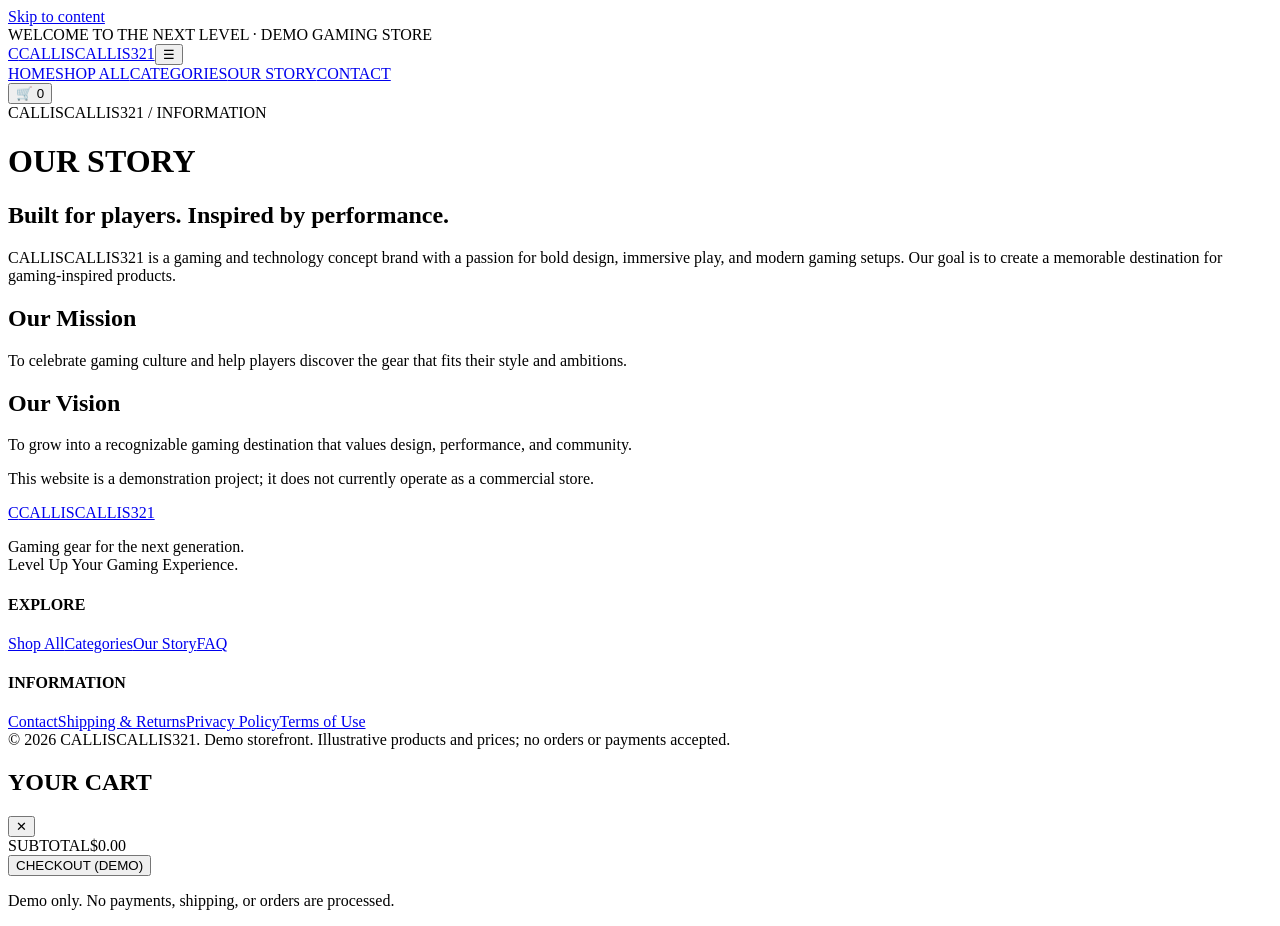
==== about.html @ 55bc2206 "Add files via upload" ====
<!doctype html><html lang="en"><head><meta charset="UTF-8"><meta name="viewport" content="width=device-width,initial-scale=1"><meta name="theme-color" content="#121212"><meta name="description" content="CALLISCALLIS321 premium gaming technology and accessories demo store."><title>Our Story | CALLISCALLIS321</title><link rel="stylesheet" href="assets/css/style.css"></head><body><a class="skip" href="#main">Skip to content</a><div class="announcement">WELCOME TO THE NEXT LEVEL · DEMO GAMING STORE</div><header class="header"><div class="container nav"><a class="brand" href="index.html"><span class="brandmark">C</span>CALLISCALLIS321</a><button class="iconbutton mobiletoggle" data-menu aria-label="Toggle navigation">☰</button><nav class="navlinks" id="navlinks" aria-label="Main navigation"><a href="index.html">HOME</a><a href="index.html#shop">SHOP ALL</a><a href="index.html#categories">CATEGORIES</a><a href="about.html">OUR STORY</a><a href="contact.html">CONTACT</a></nav><div class="navtools"><button class="iconbutton" data-cart-open aria-label="Open shopping cart">🛒 <span class="cartcount">0</span></button></div></div></header><main id="main"><div class="container pagehero"><div class="eyebrow">CALLISCALLIS321 / INFORMATION</div><h1 class="page-title">OUR STORY</h1></div><article class="container content"><h2>Built for players. Inspired by performance.</h2><p>CALLISCALLIS321 is a gaming and technology concept brand with a passion for bold design, immersive play, and modern gaming setups. Our goal is to create a memorable destination for gaming-inspired products.</p><h2>Our Mission</h2><p>To celebrate gaming culture and help players discover the gear that fits their style and ambitions.</p><h2>Our Vision</h2><p>To grow into a recognizable gaming destination that values design, performance, and community.</p><p>This website is a demonstration project; it does not currently operate as a commercial store.</p></article></main><footer class="footer"><div class="container"><div class="footergrid"><div><a class="brand" href="index.html"><span class="brandmark">C</span>CALLISCALLIS321</a><p>Gaming gear for the next generation.<br>Level Up Your Gaming Experience.</p></div><div><h4>EXPLORE</h4><a href="index.html#shop">Shop All</a><a href="index.html#categories">Categories</a><a href="about.html">Our Story</a><a href="faq.html">FAQ</a></div><div><h4>INFORMATION</h4><a href="contact.html">Contact</a><a href="shipping.html">Shipping & Returns</a><a href="privacy.html">Privacy Policy</a><a href="terms.html">Terms of Use</a></div></div><div class="footerbottom">© 2026 CALLISCALLIS321. Demo storefront. Illustrative products and prices; no orders or payments accepted.</div></div></footer><div id="cartback" class="drawerback"><aside class="drawer" role="dialog" aria-label="Shopping cart" aria-modal="true"><div class="drawerhead"><h2>YOUR CART</h2><button class="iconbutton" data-cart-close aria-label="Close cart">✕</button></div><div class="cartitems" id="cartitems"></div><div class="total"><span>SUBTOTAL</span><span id="carttotal">$0.00</span></div><button class="btn" id="demo-checkout">CHECKOUT (DEMO)</button><p class="mutednote">Demo only. No payments, shipping, or orders are processed.</p></aside></div><div class="toast" id="toast" role="status"></div><script src="assets/js/products.js"></script><script src="assets/js/app.js"></script></body></html>
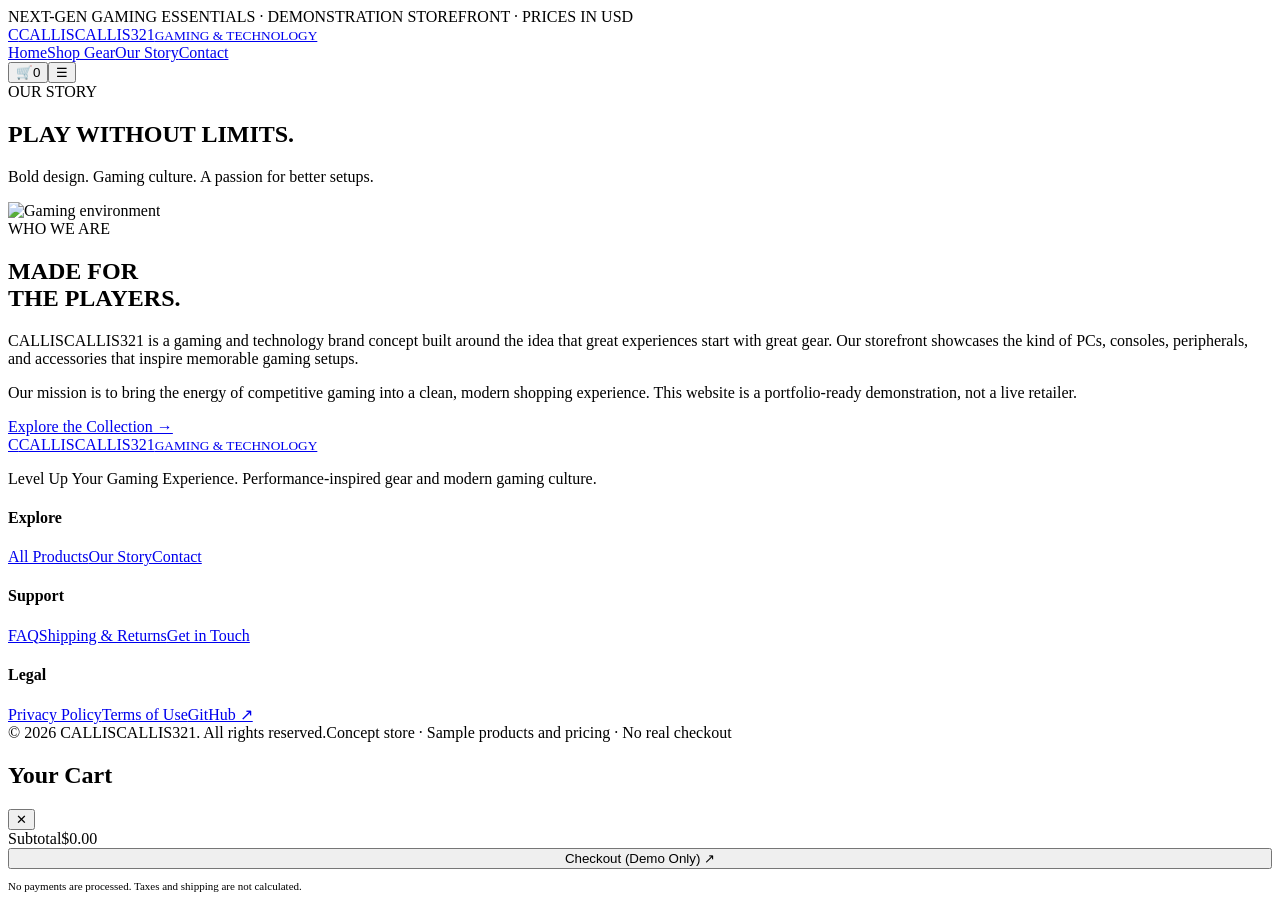
==== commit f32270e6: "Add files via upload" ====
--- a/about.html
+++ b/about.html
@@ -1 +1 @@
-<!doctype html><html lang="en"><head><meta charset="UTF-8"><meta name="viewport" content="width=device-width,initial-scale=1"><meta name="theme-color" content="#121212"><meta name="description" content="CALLISCALLIS321 premium gaming technology and accessories demo store."><title>Our Story | CALLISCALLIS321</title><link rel="stylesheet" href="assets/css/style.css"></head><body><a class="skip" href="#main">Skip to content</a><div class="announcement">WELCOME TO THE NEXT LEVEL · DEMO GAMING STORE</div><header class="header"><div class="container nav"><a class="brand" href="index.html"><span class="brandmark">C</span>CALLISCALLIS321</a><button class="iconbutton mobiletoggle" data-menu aria-label="Toggle navigation">☰</button><nav class="navlinks" id="navlinks" aria-label="Main navigation"><a href="index.html">HOME</a><a href="index.html#shop">SHOP ALL</a><a href="index.html#categories">CATEGORIES</a><a href="about.html">OUR STORY</a><a href="contact.html">CONTACT</a></nav><div class="navtools"><button class="iconbutton" data-cart-open aria-label="Open shopping cart">🛒 <span class="cartcount">0</span></button></div></div></header><main id="main"><div class="container pagehero"><div class="eyebrow">CALLISCALLIS321 / INFORMATION</div><h1 class="page-title">OUR STORY</h1></div><article class="container content"><h2>Built for players. Inspired by performance.</h2><p>CALLISCALLIS321 is a gaming and technology concept brand with a passion for bold design, immersive play, and modern gaming setups. Our goal is to create a memorable destination for gaming-inspired products.</p><h2>Our Mission</h2><p>To celebrate gaming culture and help players discover the gear that fits their style and ambitions.</p><h2>Our Vision</h2><p>To grow into a recognizable gaming destination that values design, performance, and community.</p><p>This website is a demonstration project; it does not currently operate as a commercial store.</p></article></main><footer class="footer"><div class="container"><div class="footergrid"><div><a class="brand" href="index.html"><span class="brandmark">C</span>CALLISCALLIS321</a><p>Gaming gear for the next generation.<br>Level Up Your Gaming Experience.</p></div><div><h4>EXPLORE</h4><a href="index.html#shop">Shop All</a><a href="index.html#categories">Categories</a><a href="about.html">Our Story</a><a href="faq.html">FAQ</a></div><div><h4>INFORMATION</h4><a href="contact.html">Contact</a><a href="shipping.html">Shipping & Returns</a><a href="privacy.html">Privacy Policy</a><a href="terms.html">Terms of Use</a></div></div><div class="footerbottom">© 2026 CALLISCALLIS321. Demo storefront. Illustrative products and prices; no orders or payments accepted.</div></div></footer><div id="cartback" class="drawerback"><aside class="drawer" role="dialog" aria-label="Shopping cart" aria-modal="true"><div class="drawerhead"><h2>YOUR CART</h2><button class="iconbutton" data-cart-close aria-label="Close cart">✕</button></div><div class="cartitems" id="cartitems"></div><div class="total"><span>SUBTOTAL</span><span id="carttotal">$0.00</span></div><button class="btn" id="demo-checkout">CHECKOUT (DEMO)</button><p class="mutednote">Demo only. No payments, shipping, or orders are processed.</p></aside></div><div class="toast" id="toast" role="status"></div><script src="assets/js/products.js"></script><script src="assets/js/app.js"></script></body></html>+<!doctype html><html lang="en"><head><meta charset="utf-8"><meta name="viewport" content="width=device-width,initial-scale=1"><meta name="theme-color" content="#08090c"><meta name="description" content="Gaming gear, PCs, consoles and accessories. Demo storefront."><title>Our Story | CALLISCALLIS321</title><link rel="stylesheet" href="assets/css/style.css"></head><body><div class="announcement">NEXT-GEN GAMING ESSENTIALS · DEMONSTRATION STOREFRONT · PRICES IN USD</div><header class="nav"><div class="container nav-inner"><a class="brand" href="index.html" aria-label="CALLISCALLIS321 home"><span class="brand-mark">C</span><span>CALLISCALLIS321<small>GAMING & TECHNOLOGY</small></span></a><nav class="nav-links" id="nav-links"><a href="index.html">Home</a><a href="shop.html">Shop Gear</a><a href="about.html">Our Story</a><a href="contact.html">Contact</a></nav><div class="nav-actions"><button class="icon-btn" data-cart-open aria-label="Open shopping cart">🛒<span class="count">0</span></button><button class="icon-btn menu-toggle" data-menu-toggle aria-label="Toggle menu">☰</button></div></div></header><main><section class="page-hero"><div class="container"><span class="eyebrow">OUR STORY</span><h1 class="page-title">PLAY WITHOUT LIMITS.</h1><p>Bold design. Gaming culture. A passion for better setups.</p></div></section><section class="section"><div class="container editorial"><img src="https://images.unsplash.com/photo-1542751371-adc38448a05e?auto=format&fit=crop&w=1200&q=85" alt="Gaming environment"><div><span class="eyebrow">WHO WE ARE</span><h2>MADE FOR<br>THE PLAYERS.</h2><p>CALLISCALLIS321 is a gaming and technology brand concept built around the idea that great experiences start with great gear. Our storefront showcases the kind of PCs, consoles, peripherals, and accessories that inspire memorable gaming setups.</p><p>Our mission is to bring the energy of competitive gaming into a clean, modern shopping experience. This website is a portfolio-ready demonstration, not a live retailer.</p><a class="btn" href="shop.html">Explore the Collection →</a></div></div></section></main><footer class="footer"><div class="container"><div class="footer-grid"><div><a class="brand" href="index.html"><span class="brand-mark">C</span><span>CALLISCALLIS321<small>GAMING & TECHNOLOGY</small></span></a><p>Level Up Your Gaming Experience. Performance-inspired gear and modern gaming culture.</p></div><div><h4>Explore</h4><a href="shop.html">All Products</a><a href="about.html">Our Story</a><a href="contact.html">Contact</a></div><div><h4>Support</h4><a href="faq.html">FAQ</a><a href="shipping.html">Shipping & Returns</a><a href="contact.html">Get in Touch</a></div><div><h4>Legal</h4><a href="privacy.html">Privacy Policy</a><a href="terms.html">Terms of Use</a><a href="https://github.com/calliscallis321" target="_blank" rel="noopener">GitHub ↗</a></div></div><div class="footer-bottom"><span>© 2026 CALLISCALLIS321. All rights reserved.</span><span>Concept store · Sample products and pricing · No real checkout</span></div></div></footer><div class="overlay" id="overlay"></div><aside class="cart-drawer" id="cart" role="dialog" aria-modal="true" aria-label="Shopping cart"><div class="cart-header"><h2>Your Cart</h2><button class="icon-btn" data-cart-close aria-label="Close cart">✕</button></div><div class="cart-items" id="cart-items"></div><div class="cart-footer"><div class="subtotal"><span>Subtotal</span><span id="subtotal">$0.00</span></div><button class="btn" style="width:100%" data-demo-checkout>Checkout (Demo Only) ↗</button><p class="muted" style="font-size:11px">No payments are processed. Taxes and shipping are not calculated.</p></div></aside><div class="toast" id="toast" role="status" aria-live="polite"></div><script src="assets/js/products.js"></script><script src="assets/js/app.js"></script></body></html>
